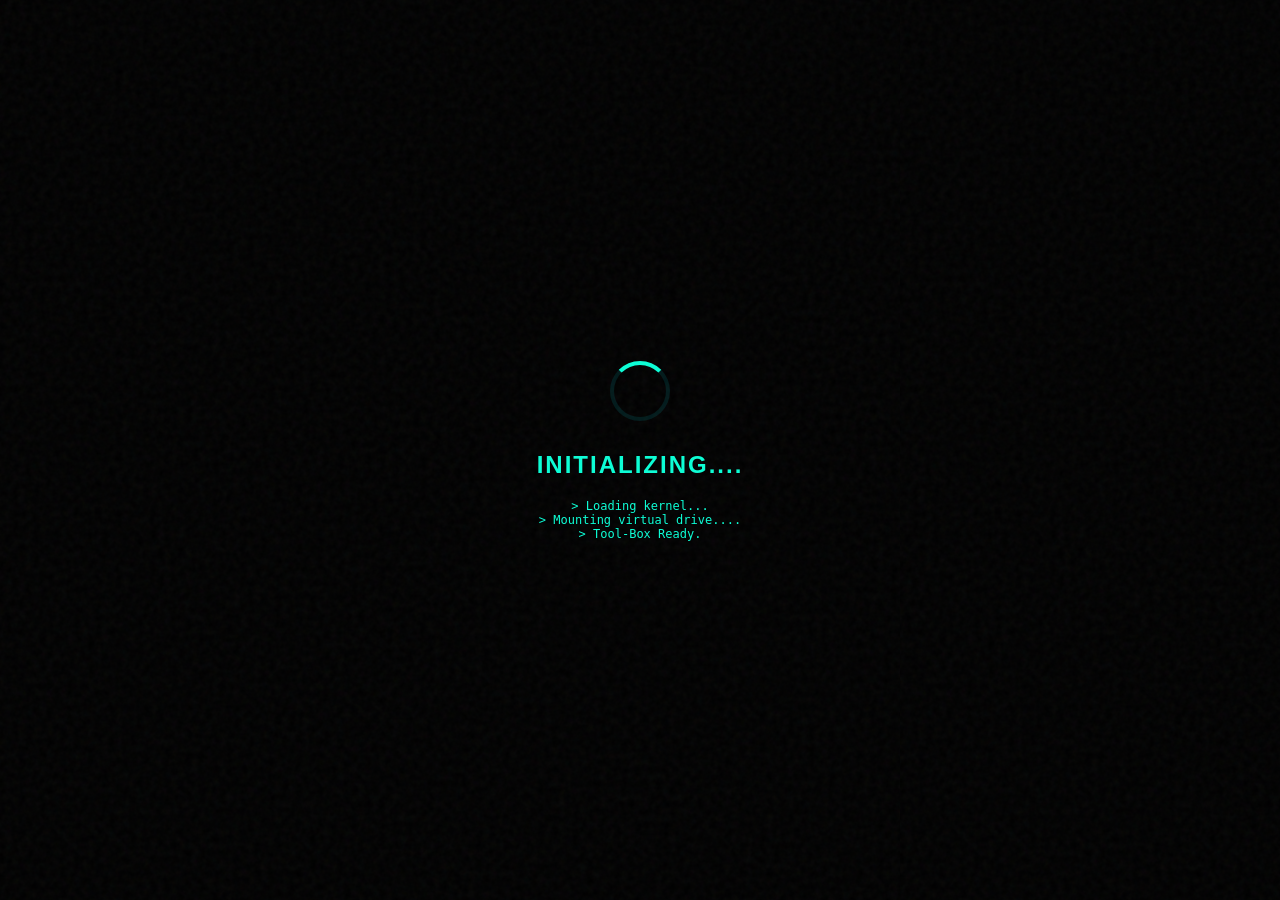
==== index.html @ 4eef014f "Changing the existing repository with newly created one" ====
<!DOCTYPE html>
<html lang="en">
<head>
    <meta charset="UTF-8">
    <meta name="viewport" content="width=device-width, initial-scale=1.0">
    <title>Study Tool-Box</title>
    <link rel="stylesheet" href="style.css">
</head>
<body class="loading">
    <div id="boot-screen">
        <div class="boot-content">
            <div class="loader-ring"></div>
            <h2 class="neon-text">INITIALIZING....</h2>
            <div class="terminal-log">
                > Loading kernel...<br>
                > Mounting virtual drive....<br>
                > Tool-Box Ready.
            </div>
        </div>
    </div>
    <div class="ambient-bg">
        <div class="orb orb-1"></div>
        <div class="orb orb-2"></div>
        <div class="orb orb-3"></div>
    </div>
    <div class="noise-overlay"></div>
    <div class="desktop-layer">
        
        <header class="status-bar glass-panel">
            <div class="sys-left">
                <span class="logo-symbol"></span>
                <span class="os-name">Study Tool-Box <span class="version">v10.0.0</span></span>
            </div>

            <div class="sys-right">
                <div class="clock-widget glass-small" id="clock-display">00:00:00</div>
                <a href="apps/profile/index.html" target="_self" class="user-profile-btn glass-small">
                    <img src="assets/Profile.png" alt="User" class="mini-avatar">
                </a>
            </div>
        </header>
        <main class="launcher-grid">
            <a href="apps/calendar/index.html" target="_self" class="app-card glass-panel">
                <div class="card-icon-wrapper">
                    <div class="icon-bg glow-blue"></div>
                    <img src="assets/Date.png" style="width: 60%; height: auto;" alt="Calendar Icon" class="card-icon">
                </div>
                <div class="card-info">
                    <h3>Was-Calendar</h3>
                    <p>Calendar & Time Mapping</p>
                </div>
                <div class="card-status">Ready</div>
            </a>
            <a href="apps/todolist/index.html" target="_self" class="app-card glass-panel">
                <div class="card-icon-wrapper">
                    <div class="icon-bg glow-purple"></div>
                    <img src="assets/task.svg" style="width: 60%; height: auto;" alt="To-Do" class="card-icon">
                </div>
                <div class="card-info">
                    <h3>Was-To-Do List</h3>
                    <p>Objective Tracker</p>
                </div>
                <div class="card-status">Pending</div>
            </a>
            <a href="apps/writer/index.html" target="_self" class="app-card glass-panel">
                <div class="card-icon-wrapper">
                    <div class="icon-bg glow-green"></div>
                    <img src="assets/Note.png" style="width: 60%; height: auto;" alt="Writer Icon" class="card-icon">
                </div>
                <div class="card-info">
                    <h3>Was-Writer</h3>
                    <p>Focus & Documentation</p>
                </div>
                <div class="card-status">Standby</div>
            </a>
            <a href="apps/stats/index.html" target="_self" class="app-card glass-panel">
                <div class="card-icon-wrapper">
                    <div class="icon-bg glow-orange"></div>
                    <img src="assets/Intelligence.png" style="width: 60%; height: auto;" alt="Stats Icon" class="card-icon">
                </div>
                <div class="card-info">
                    <h3>Analytics</h3>
                    <p>Performance Metrics</p>
                </div>
                <div class="card-status">Offline</div>
            </a>
            <a href="apps/settings/index.html" target="_self" class="app-card glass-panel">
                <div class="card-icon-wrapper">
                    <div class="icon-bg glow-cyan"></div>
                    <img src="assets/System.png" style="width: 60%; height: auto;" alt="Settings Icon" class="card-icon">
                </div>
                <div class="card-info">
                    <h3>System</h3>
                    <p>Configuration & Data</p>
                </div>
                <div class="card-status">Active</div>
            </a>

        </main>
    </div>
    <script>
        const clock = document.getElementById('clock-display');
        setInterval(() => {
            if(clock) clock.innerText = new Date().toLocaleTimeString();
        }, 1000);
        setTimeout(() => {
            document.body.classList.remove('loading');
            document.body.classList.add('loaded');
        }, 2500);
    </script>
</body>
</html>
---- style.css ----
:root {
    --bg-deep: #796de7ce;
    --primary: #09ffd6;
    --secondary: #796de7ce;
    --accent: #796de7ce;
    --text-main: #ffffff;
    --text-dim: #94a3b8;
    --glass-bg: rgba(255, 255, 255, 0.03);
    --glass-border: rgba(255, 255, 255, 0.08);
    --glass-highlight: rgba(255, 255, 255, 0.15);
    --blur-strength: 24px;
    --font-ui: 'Outfit', sans-serif;
    --font-mono: 'JetBrains Mono', monospace;
    --ease-smooth: cubic-bezier(0.16, 1, 0.3, 1);
}

* { 
    margin: 0; 
    padding: 0; 
    box-sizing: border-box; 
}

body {
    background-color: var(--bg-deep);
    color: var(--text-main);
    font-family: var(--font-ui);
    height: 100vh; width: 100vw;
    overflow: hidden;
    -webkit-font-smoothing: antialiased;
}


.ambient-bg { 
    position: fixed; 
    top: 0; 
    left: 0; 
    width: 100%; 
    height: 100%; 
    z-index: -1; 
}

.orb { 
    position: absolute; 
    border-radius: 50%; 
    filter: blur(80px); 
    opacity: 0.6; 
    animation: floatOrb 20s infinite alternate ease-in-out; 
}

.orb-1 { 
    width: 60vw; 
    height: 60vw; 
    background: radial-gradient(circle, var(--secondary), transparent 70%); 
    top: -10%; 
    left: -10%; 
}

.orb-2 { 
    width: 50vw; 
    height: 50vw; 
    background: radial-gradient(circle, var(--primary), transparent 70%); 
    bottom: -10%; 
    right: -10%; 
    animation-duration: 30s; 
}

.orb-3 { 
    width: 40vw; 
    height: 40vw; 
    background: radial-gradient(circle, var(--accent), transparent 70%); 
    top: 40%; left: 40%; 
    opacity: 0.3; 
    animation-duration: 35s; 
}

@keyframes floatOrb { 0% { transform: translate(0, 0) scale(1); } 100% { transform: translate(50px, -50px) scale(1.1); } }

.noise-overlay { 
    position: fixed; 
    inset: 0; 
    pointer-events: none; 
    z-index: 9999; 
    opacity: 0.05; 
    background-image: url("data:image/svg+xml,%3Csvg viewBox='0 0 200 200' xmlns='http://www.w3.org/2000/svg'%3E%3Cfilter id='noiseFilter'%3E%3CfeTurbulence type='fractalNoise' baseFrequency='0.65' numOctaves='3' stitchTiles='stitch'/%3E%3C/filter%3E%3Crect width='100%25' height='100%25' filter='url(%23noiseFilter)'/%3E%3C/svg%3E"); }


.glass-panel {
    background: var(--glass-bg);
    backdrop-filter: blur(var(--blur-strength)) saturate(180%);
    -webkit-backdrop-filter: blur(var(--blur-strength)) saturate(180%);
    border: 1px solid var(--glass-border);
    border-top: 1px solid var(--glass-highlight);
    box-shadow: 0 8px 32px 0 rgba(0, 0, 0, 0.3);
    transition: all 0.4s var(--ease-smooth);
}


.desktop-layer { 
    height: 100vh; 
    display: flex; 
    flex-direction: column; 
    padding: 20px; 
    position: relative; 
    z-index: 10; 
}

.status-bar { 
    display: flex; 
    justify-content: space-between; 
    align-items: center; 
    padding: 12px 24px; 
    border-radius: 20px; 
    margin-bottom: 40px; 
}

.sys-left { 
    display: flex; 
    align-items: center; 
    gap: 12px; 
}

.logo-symbol { 
    color: var(--primary); 
    font-size: 24px; 
}

.os-name { 
    font-weight: 600; 
    letter-spacing: 1px; 
}

.version { 
    font-size: 10px; 
    color: var(--text-dim); 
    font-family: var(--font-mono); 
    background: rgba(255,255,255,0.1); 
    padding: 2px 6px; border-radius: 4px; 
}

.sys-center { 
    position: absolute; 
    left: 50%; 
    transform: translateX(-50%); 
}

.search-trigger { 
    width: 220px; 
    justify-content: space-between; 
    opacity: 0.5; 
    cursor: not-allowed; 
}

.search-trigger kbd { 
    background: rgba(255,255,255,0.15); 
    padding: 2px 6px; 
    border-radius: 4px; 
    font-size: 11px; 
    font-family: var(--font-mono); 
}

.sys-right { 
    display: flex; 
    gap: 12px; 
    align-items: center; 
}

.clock-widget { 
    font-family: var(--font-mono); 
    color: var(--primary); 
}

.user-profile-btn { 
    padding: 4px; 
    border-radius: 50%; 
    text-decoration: none; 
}

.mini-avatar { 
    width: 32px; 
    height: 32px; 
    border-radius: 50%; 
}

.launcher-grid { 
    flex: 1; 
    display: grid; 
    grid-template-columns: repeat(auto-fit, minmax(220px, 1fr)); 
    gap: 24px; 
    align-content: center; 
    justify-items: center; 
    max-width: 1200px; 
    margin: 0 auto; 
    width: 100%; 
}

.app-card {
    width: 100%; 
    max-width: 240px; 
    height: 160px;
    border-radius: 24px; 
    padding: 20px;
    display: flex; 
    flex-direction: column; 
    justify-content: space-between;
    cursor: pointer; 
    position: relative; 
    overflow: hidden;
    text-decoration: none; 
    color: inherit;
    transform-style: preserve-3d;
    display: block; 
}
.app-card:hover {
    transform: translateY(-10px) scale(1.02);
    border-color: var(--primary);
    box-shadow: 0 15px 40px rgba(0, 0, 0, 0.4), 0 0 20px rgba(0, 242, 255, 0.15);
}

.card-icon-wrapper { 
    position: relative; 
    width: 60px; 
    height: 60px; 
    display: flex; 
    align-items: center; 
    justify-content: center; 
    border-radius: 16px; 
    font-size: 28px; 
}

.icon-bg { 
    position: absolute; 
    inset: 0; 
    border-radius: 16px; 
    opacity: 0.2; 
}

.glow-blue { 
    background: var(--primary); 
    box-shadow: 0 0 15px var(--primary); 
}

.glow-purple { 
    background: var(--secondary); 
    box-shadow: 0 0 15px var(--secondary); 
}

.glow-green { 
    background: #00ff88; 
    box-shadow: 0 0 15px #00ff88; 
}

.glow-orange { 
    background: #ffaa00; 
    box-shadow: 0 0 15px #ffaa00; 
}

.glow-cyan { 
    background: #00ccff; 
    box-shadow: 0 0 15px #00ccff; 
}

.card-info h3 { 
    font-size: 18px; 
    font-weight: 700; 
    margin-bottom: 4px; 
}

.card-info p { 
    font-size: 13px; 
    color: var(--text-dim); 
    line-height: 1.4; 
}
.card-status { 
    font-size: 11px; 
    font-family: var(--font-mono); 
    text-transform: uppercase; 
    letter-spacing: 1px; 
    color: var(--primary); 
    align-self: flex-end; 
}

#boot-screen { 
    position: fixed; 
    inset: 0; 
    background: #000; 
    z-index: 9999; 
    display: flex; 
    align-items: center; 
    justify-content: center; 
    transition: opacity 0.8s ease; 
}

.boot-content { 
    text-align: center; 
}

.neon-text { 
    color: var(--primary); 
    font-size: 24px; 
    margin-bottom: 20px; 
    letter-spacing: 2px; 
}

.terminal-log { 
    font-family: var(--font-mono); 
    color: var(--primary); 
    font-size: 12px; 
    height: 40px; 
    margin-top: 10px; 
}

.loader-ring { 
    width: 60px; 
    height: 60px; 
    border: 4px solid rgba(0, 242, 255, 0.1); 
    border-top: 4px solid var(--primary); 
    border-radius: 50%; margin: 0 auto 30px; 
    animation: spin 1s linear infinite; 
}

@keyframes spin { 100% { transform: rotate(360deg); } }
body.loading #boot-screen { opacity: 1; } body.loaded #boot-screen { 
    opacity: 0; 
    pointer-events: none; 
}

.disabled { 
    pointer-events: none; 
}
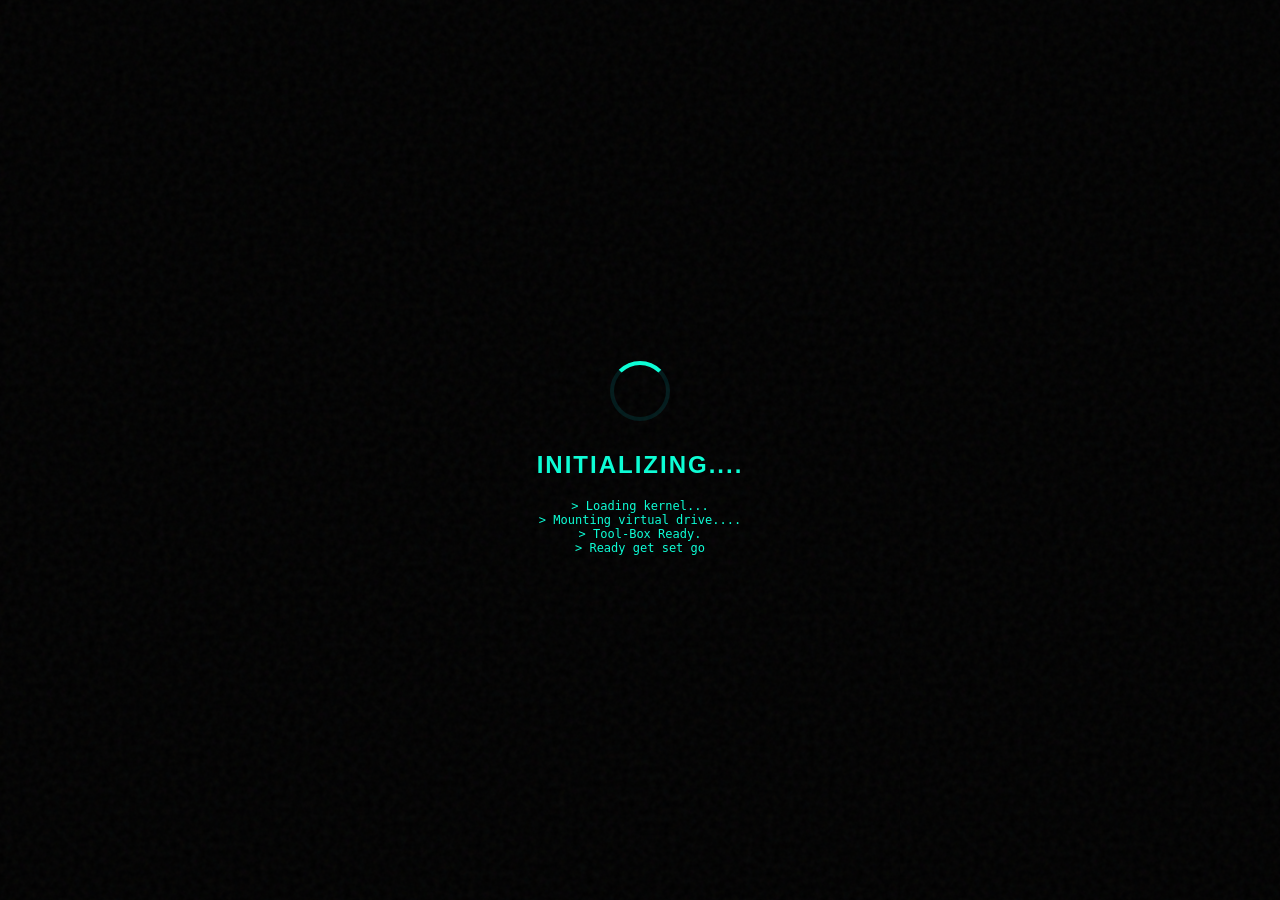
==== commit 6723c637: "I have editted the source code structure to make it easy to ready by me as well as others" ====
--- a/index.html
+++ b/index.html
@@ -14,7 +14,8 @@
             <div class="terminal-log">
                 > Loading kernel...<br>
                 > Mounting virtual drive....<br>
-                > Tool-Box Ready.
+                > Tool-Box Ready.<br>
+                > Ready get set go
             </div>
         </div>
     </div>
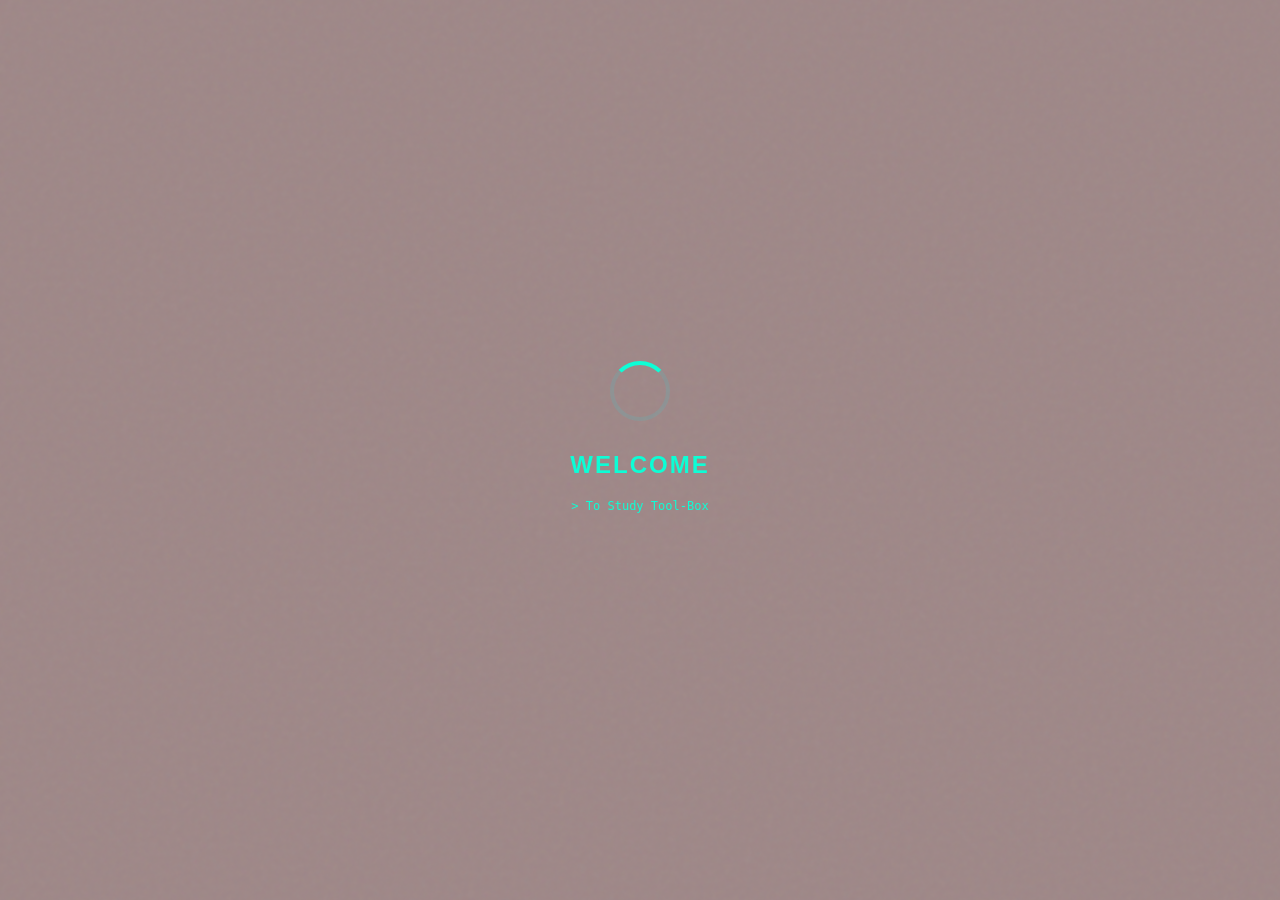
==== commit 2d97fa6b: "Main page and Was Writer Update" ====
--- a/index.html
+++ b/index.html
@@ -10,12 +10,9 @@
     <div id="boot-screen">
         <div class="boot-content">
             <div class="loader-ring"></div>
-            <h2 class="neon-text">INITIALIZING....</h2>
+            <h2 class="neon-text">WELCOME</h2>
             <div class="terminal-log">
-                > Loading kernel...<br>
-                > Mounting virtual drive....<br>
-                > Tool-Box Ready.<br>
-                > Ready get set go
+                > To Study Tool-Box<br>
             </div>
         </div>
     </div>
@@ -30,7 +27,7 @@
         <header class="status-bar glass-panel">
             <div class="sys-left">
                 <span class="logo-symbol"></span>
-                <span class="os-name">Study Tool-Box <span class="version">v10.0.0</span></span>
+                <span class="os-name">Study Tool-Box <span class="version">v1.0.initial</span></span>
             </div>
 
             <div class="sys-right">
--- a/style.css
+++ b/style.css
@@ -105,6 +105,7 @@
 }
 
 .status-bar { 
+    background: #9e8787;
     display: flex; 
     justify-content: space-between; 
     align-items: center; 
@@ -282,7 +283,7 @@
 #boot-screen { 
     position: fixed; 
     inset: 0; 
-    background: #000; 
+    background: #9e8787; 
     z-index: 9999; 
     display: flex; 
     align-items: center; 
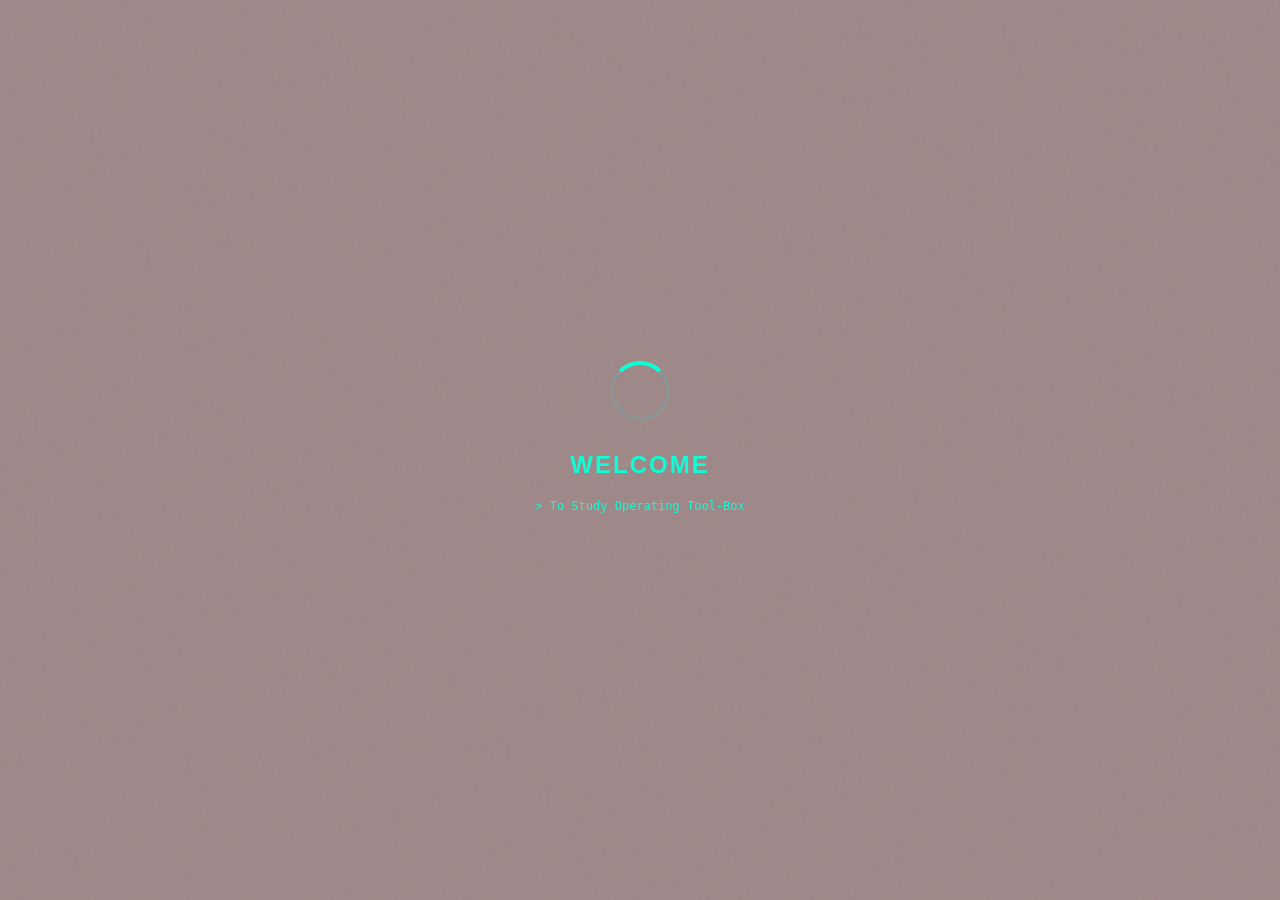
==== commit e46ce216: "initial completion" ====
--- a/index.html
+++ b/index.html
@@ -3,7 +3,7 @@
 <head>
     <meta charset="UTF-8">
     <meta name="viewport" content="width=device-width, initial-scale=1.0">
-    <title>Study Tool-Box</title>
+    <title>Study Operating Tool-Box</title>
     <link rel="stylesheet" href="style.css">
 </head>
 <body class="loading">
@@ -12,7 +12,7 @@
             <div class="loader-ring"></div>
             <h2 class="neon-text">WELCOME</h2>
             <div class="terminal-log">
-                > To Study Tool-Box<br>
+                > To Study Operating Tool-Box<br>
             </div>
         </div>
     </div>
@@ -27,7 +27,7 @@
         <header class="status-bar glass-panel">
             <div class="sys-left">
                 <span class="logo-symbol"></span>
-                <span class="os-name">Study Tool-Box <span class="version">v1.0.initial</span></span>
+                <span class="os-name">Study Operating Tool-Box <span class="version">v1.0.initial</span></span>
             </div>
 
             <div class="sys-right">
@@ -52,7 +52,7 @@
             <a href="apps/todolist/index.html" target="_self" class="app-card glass-panel">
                 <div class="card-icon-wrapper">
                     <div class="icon-bg glow-purple"></div>
-                    <img src="assets/task.svg" style="width: 60%; height: auto;" alt="To-Do" class="card-icon">
+                    <img src="Will available soon" style="width: 60%; height: auto;" alt="✓" class="card-icon">
                 </div>
                 <div class="card-info">
                     <h3>Was-To-Do List</h3>
@@ -71,7 +71,7 @@
                 </div>
                 <div class="card-status">Standby</div>
             </a>
-            <a href="apps/stats/index.html" target="_self" class="app-card glass-panel">
+            <a href="apps/analytics/index.html" target="_self" class="app-card glass-panel">
                 <div class="card-icon-wrapper">
                     <div class="icon-bg glow-orange"></div>
                     <img src="assets/Intelligence.png" style="width: 60%; height: auto;" alt="Stats Icon" class="card-icon">
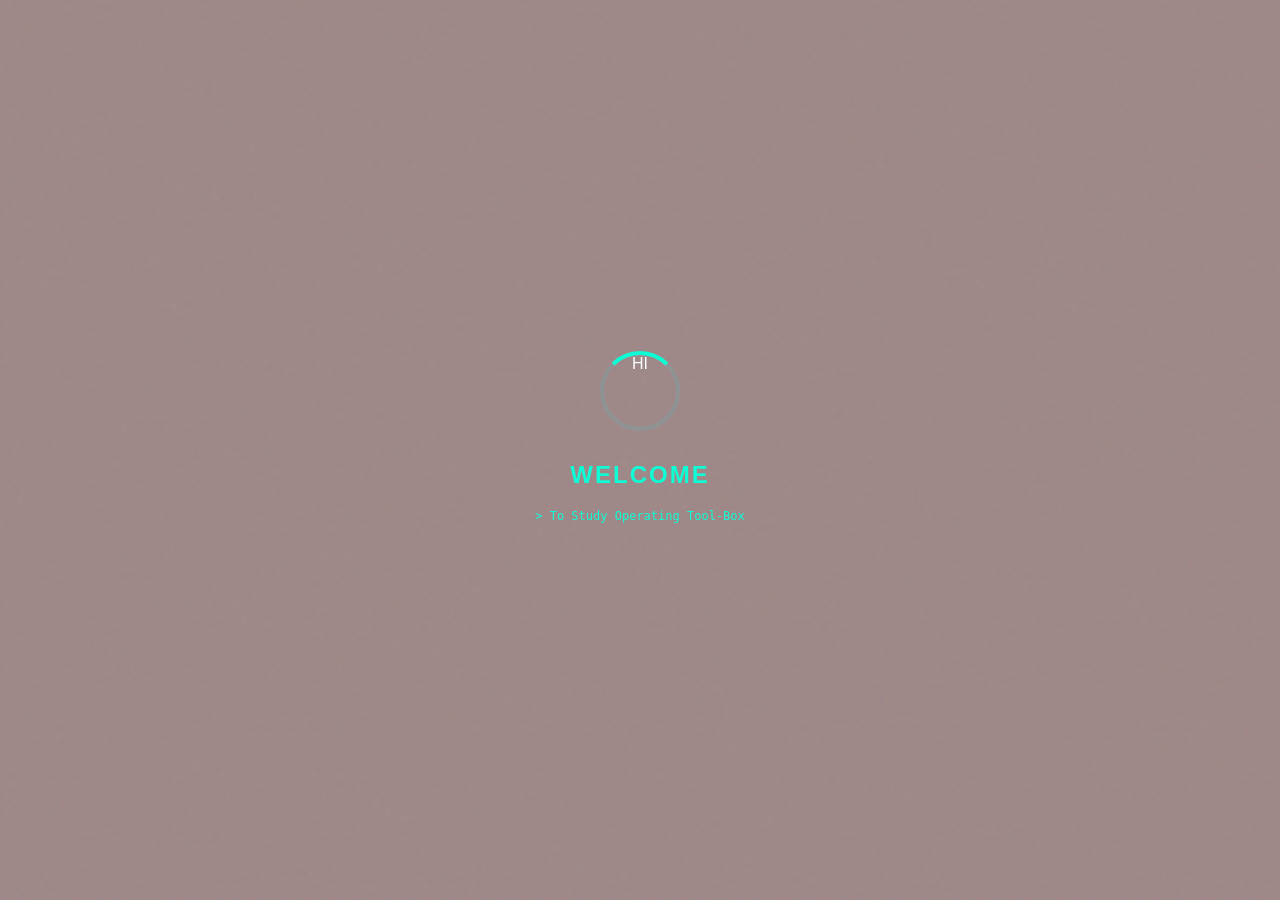
==== commit 300dd62a: "changes on home page, readme and added clock.js" ====
--- a/index.html
+++ b/index.html
@@ -9,7 +9,7 @@
 <body class="loading">
     <div id="boot-screen">
         <div class="boot-content">
-            <div class="loader-ring"></div>
+            <div class="loader-ring">HI</div>
             <h2 class="neon-text">WELCOME</h2>
             <div class="terminal-log">
                 > To Study Operating Tool-Box<br>
@@ -27,7 +27,9 @@
         <header class="status-bar glass-panel">
             <div class="sys-left">
                 <span class="logo-symbol"></span>
-                <span class="os-name">Study Operating Tool-Box <span class="version">v1.0.initial</span></span>
+                <span class="os-name">Study Operating Tool-Box 
+                    <span class="version">v1.0.initial</span>
+                </span>
             </div>
 
             <div class="sys-right">
@@ -45,9 +47,8 @@
                 </div>
                 <div class="card-info">
                     <h3>Was-Calendar</h3>
-                    <p>Calendar & Time Mapping</p>
+                    <p>Calendar</p>
                 </div>
-                <div class="card-status">Ready</div>
             </a>
             <a href="apps/todolist/index.html" target="_self" class="app-card glass-panel">
                 <div class="card-icon-wrapper">
@@ -56,9 +57,8 @@
                 </div>
                 <div class="card-info">
                     <h3>Was-To-Do List</h3>
-                    <p>Objective Tracker</p>
+                    <p>Task Tracker</p>
                 </div>
-                <div class="card-status">Pending</div>
             </a>
             <a href="apps/writer/index.html" target="_self" class="app-card glass-panel">
                 <div class="card-icon-wrapper">
@@ -67,9 +67,8 @@
                 </div>
                 <div class="card-info">
                     <h3>Was-Writer</h3>
-                    <p>Focus & Documentation</p>
+                    <p>Write the notes</p>
                 </div>
-                <div class="card-status">Standby</div>
             </a>
             <a href="apps/analytics/index.html" target="_self" class="app-card glass-panel">
                 <div class="card-icon-wrapper">
@@ -78,9 +77,8 @@
                 </div>
                 <div class="card-info">
                     <h3>Analytics</h3>
-                    <p>Performance Metrics</p>
+                    <p>Performance Meter</p>
                 </div>
-                <div class="card-status">Offline</div>
             </a>
             <a href="apps/settings/index.html" target="_self" class="app-card glass-panel">
                 <div class="card-icon-wrapper">
@@ -88,23 +86,13 @@
                     <img src="assets/System.png" style="width: 60%; height: auto;" alt="Settings Icon" class="card-icon">
                 </div>
                 <div class="card-info">
-                    <h3>System</h3>
-                    <p>Configuration & Data</p>
+                    <h3>Settings</h3>
+                    <p>Set Up</p>
                 </div>
-                <div class="card-status">Active</div>
             </a>
 
         </main>
     </div>
-    <script>
-        const clock = document.getElementById('clock-display');
-        setInterval(() => {
-            if(clock) clock.innerText = new Date().toLocaleTimeString();
-        }, 1000);
-        setTimeout(() => {
-            document.body.classList.remove('loading');
-            document.body.classList.add('loaded');
-        }, 2500);
-    </script>
+    <script src="clock.js"></script>
 </body>
-</html>
+</html>
--- a/style.css
+++ b/style.css
@@ -268,16 +268,8 @@
 
 .card-info p { 
     font-size: 13px; 
-    color: var(--text-dim); 
+    color: #000000; 
     line-height: 1.4; 
-}
-.card-status { 
-    font-size: 11px; 
-    font-family: var(--font-mono); 
-    text-transform: uppercase; 
-    letter-spacing: 1px; 
-    color: var(--primary); 
-    align-self: flex-end; 
 }
 
 #boot-screen { 
@@ -311,15 +303,15 @@
 }
 
 .loader-ring { 
-    width: 60px; 
-    height: 60px; 
+    width: 80px; 
+    height: 80px; 
     border: 4px solid rgba(0, 242, 255, 0.1); 
     border-top: 4px solid var(--primary); 
     border-radius: 50%; margin: 0 auto 30px; 
     animation: spin 1s linear infinite; 
 }
 
-@keyframes spin { 100% { transform: rotate(360deg); } }
+@keyframes spin { 100% { transform: rotate(90deg); } }
 body.loading #boot-screen { opacity: 1; } body.loaded #boot-screen { 
     opacity: 0; 
     pointer-events: none; 
